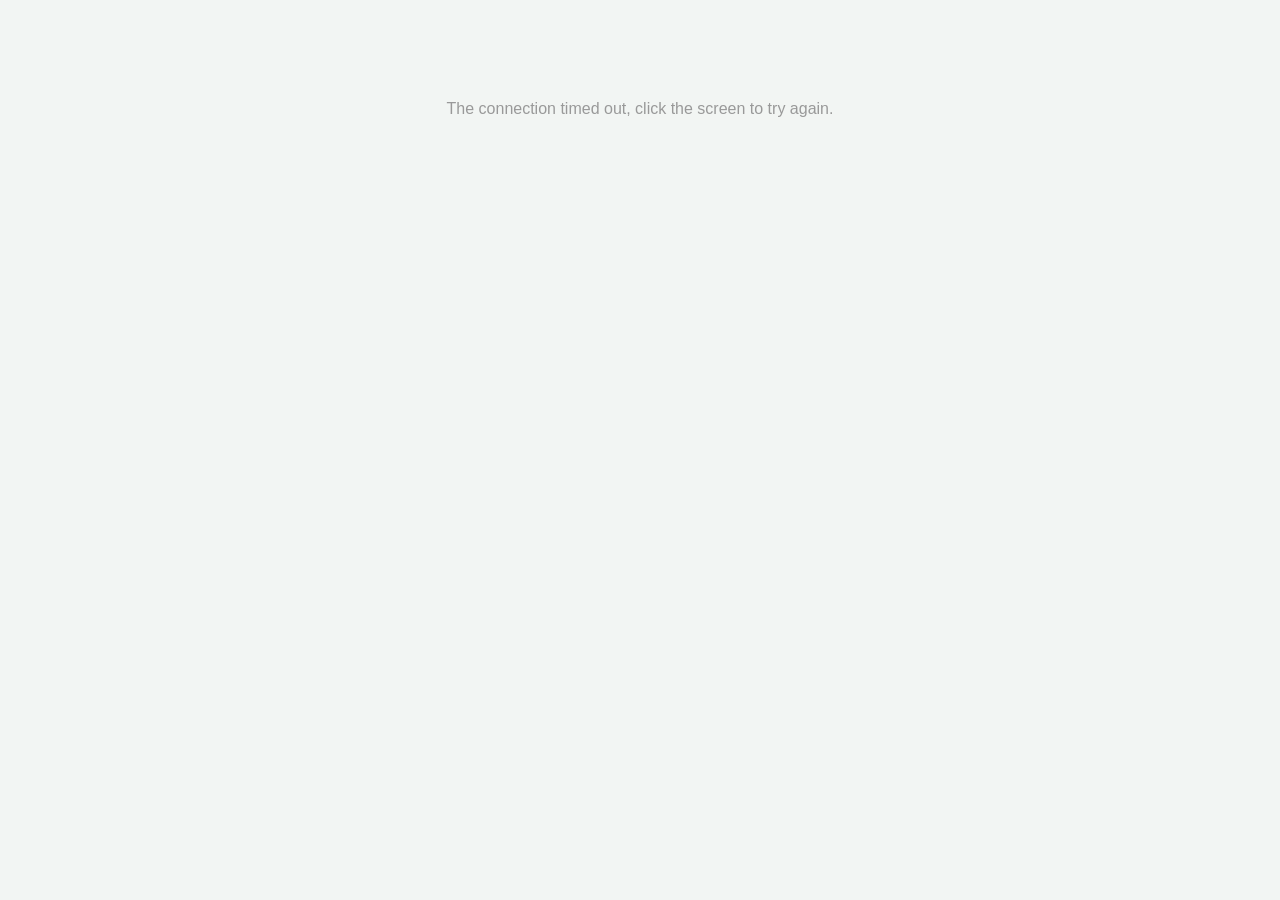
==== index.html @ 680702dd "Add files via upload" ====
<!DOCTYPE html>
<html lang="zh-CN">
  <head>
    <link rel="stylesheet" href="./assets/uni.8e1dd610.css">

    <meta charset="UTF-8" />
    <script>
      var coverSupport = 'CSS' in window && typeof CSS.supports === 'function' && (CSS.supports('top: env(a)') ||
        CSS.supports('top: constant(safe-area-inset-top)'))
      document.write(
        '<meta name="viewport" content="width=device-width, user-scalable=no, initial-scale=1.0, maximum-scale=1.0, minimum-scale=1.0' +
        (coverSupport ? ', viewport-fit=cover' : '') + '" />')
    </script>
    <title>绥化水文</title>
    <!--preload-links-->
    <!--app-context-->
    <script type="module" crossorigin src="./assets/index-saGj4Gd5.js"></script>
    <link rel="stylesheet" crossorigin href="./assets/index-yltAhM2x.css">
  </head>
  <body>
    <div id="app"><!--app-html--></div>
  </body>
</html>
---- assets/uni.8e1dd610.css ----
uni-button{position:relative;display:block;margin-left:auto;margin-right:auto;padding-left:14px;padding-right:14px;box-sizing:border-box;font-size:18px;text-align:center;text-decoration:none;line-height:2.55555556;border-radius:5px;-webkit-tap-highlight-color:transparent;overflow:hidden;color:#000;background-color:#f8f8f8;cursor:pointer}uni-button[hidden]{display:none!important}uni-button:after{content:" ";width:200%;height:200%;position:absolute;top:0;left:0;border:1px solid rgba(0,0,0,.2);transform:scale(.5);transform-origin:0 0;box-sizing:border-box;border-radius:10px}uni-button[native]{padding-left:0;padding-right:0}uni-button[native] .uni-button-cover-view-wrapper{border:inherit;border-color:inherit;border-radius:inherit;background-color:inherit}uni-button[native] .uni-button-cover-view-inner{padding-left:14px;padding-right:14px}uni-button uni-cover-view{line-height:inherit;white-space:inherit}uni-button[type=default]{color:#000;background-color:#f8f8f8}uni-button[type=primary]{color:#fff;background-color:#007aff}uni-button[type=warn]{color:#fff;background-color:#e64340}uni-button[disabled]{color:rgba(255,255,255,.6);cursor:not-allowed}uni-button[disabled][type=default],uni-button[disabled]:not([type]){color:rgba(0,0,0,.3);background-color:#f7f7f7}uni-button[disabled][type=primary]{background-color:rgba(0,122,255,.6)}uni-button[disabled][type=warn]{background-color:#ec8b89}uni-button[type=primary][plain]{color:#007aff;border:1px solid #007aff;background-color:transparent}uni-button[type=primary][plain][disabled]{color:rgba(0,0,0,.2);border-color:rgba(0,0,0,.2)}uni-button[type=primary][plain]:after{border-width:0}uni-button[type=default][plain]{color:#353535;border:1px solid #353535;background-color:transparent}uni-button[type=default][plain][disabled]{color:rgba(0,0,0,.2);border-color:rgba(0,0,0,.2)}uni-button[type=default][plain]:after{border-width:0}uni-button[plain]{color:#353535;border:1px solid #353535;background-color:transparent}uni-button[plain][disabled]{color:rgba(0,0,0,.2);border-color:rgba(0,0,0,.2)}uni-button[plain]:after{border-width:0}uni-button[plain][native] .uni-button-cover-view-inner{padding:0}uni-button[type=warn][plain]{color:#e64340;border:1px solid #e64340;background-color:transparent}uni-button[type=warn][plain][disabled]{color:rgba(0,0,0,.2);border-color:rgba(0,0,0,.2)}uni-button[type=warn][plain]:after{border-width:0}uni-button[size=mini]{display:inline-block;line-height:2.3;font-size:13px;padding:0 1.34em}uni-button[size=mini][native]{padding:0}uni-button[size=mini][native] .uni-button-cover-view-inner{padding:0 1.34em}uni-button[loading]:not([disabled]){cursor:progress}uni-button[loading]:before{content:" ";display:inline-block;width:18px;height:18px;vertical-align:middle;animation:uni-loading 1s steps(12,end) infinite;background-size:100%}uni-button[loading][type=primary]{color:rgba(255,255,255,.6);background-color:#0062cc}uni-button[loading][type=primary][plain]{color:#007aff;background-color:transparent}uni-button[loading][type=default]{color:rgba(0,0,0,.6);background-color:#dedede}uni-button[loading][type=default][plain]{color:#353535;background-color:transparent}uni-button[loading][type=warn]{color:rgba(255,255,255,.6);background-color:#ce3c39}uni-button[loading][type=warn][plain]{color:#e64340;background-color:transparent}uni-button[loading][native]:before{content:none}.button-hover{color:rgba(0,0,0,.6);background-color:#dedede}.button-hover[plain]{color:rgba(53,53,53,.6);border-color:rgba(53,53,53,.6);background-color:transparent}.button-hover[type=primary]{color:rgba(255,255,255,.6);background-color:#0062cc}.button-hover[type=primary][plain]{color:rgba(0,122,255,.6);border-color:rgba(0,122,255,.6);background-color:transparent}.button-hover[type=default]{color:rgba(0,0,0,.6);background-color:#dedede}.button-hover[type=default][plain]{color:rgba(53,53,53,.6);border-color:rgba(53,53,53,.6);background-color:transparent}.button-hover[type=warn]{color:rgba(255,255,255,.6);background-color:#ce3c39}.button-hover[type=warn][plain]{color:rgba(230,67,64,.6);border-color:rgba(230,67,64,.6);background-color:transparent}uni-canvas{width:300px;height:150px;display:block;position:relative}uni-canvas>.uni-canvas-canvas{position:absolute;top:0;left:0;width:100%;height:100%}uni-checkbox{-webkit-tap-highlight-color:transparent;display:inline-block;cursor:pointer}uni-checkbox[hidden]{display:none}uni-checkbox[disabled]{cursor:not-allowed}.uni-checkbox-wrapper{display:inline-flex;align-items:center;vertical-align:middle}.uni-checkbox-input{margin-right:5px;-webkit-appearance:none;appearance:none;outline:0;border:1px solid #d1d1d1;background-color:#fff;border-radius:3px;width:22px;height:22px;position:relative}.uni-checkbox-input svg{color:#007aff;font-size:22px;position:absolute;top:50%;left:50%;transform:translate(-50%,-48%) scale(.73)}@media (hover: hover){uni-checkbox:not([disabled]) .uni-checkbox-input:hover{border-color:var(--HOVER-BD-COLOR, #007aff)!important}}.uni-checkbox-input.uni-checkbox-input-disabled{background-color:#e1e1e1}.uni-checkbox-input.uni-checkbox-input-disabled:before{color:#adadad}uni-checkbox-group{display:block}uni-image{width:320px;height:240px;display:inline-block;overflow:hidden;position:relative}uni-image[hidden]{display:none}uni-image>div{width:100%;height:100%;background-repeat:no-repeat}uni-image>img{-webkit-touch-callout:none;-webkit-user-select:none;user-select:none;display:block;position:absolute;top:0;left:0;width:100%;height:100%;opacity:0}uni-image>.uni-image-will-change{will-change:transform}uni-input{display:block;font-size:16px;line-height:1.4em;height:1.4em;min-height:1.4em;overflow:hidden}uni-input[hidden]{display:none}.uni-input-wrapper,.uni-input-placeholder,.uni-input-form,.uni-input-input{outline:none;border:none;padding:0;margin:0;text-decoration:inherit}.uni-input-wrapper,.uni-input-form{display:flex;position:relative;width:100%;height:100%;flex-direction:column;justify-content:center}.uni-input-placeholder,.uni-input-input{width:100%}.uni-input-placeholder{position:absolute;top:auto!important;left:0;color:gray;overflow:hidden;text-overflow:clip;white-space:pre;word-break:keep-all;pointer-events:none;line-height:inherit}.uni-input-input{position:relative;display:block;height:100%;background:none;color:inherit;opacity:1;font:inherit;line-height:inherit;letter-spacing:inherit;text-align:inherit;text-indent:inherit;text-transform:inherit;text-shadow:inherit}.uni-input-input[type=search]::-webkit-search-cancel-button,.uni-input-input[type=search]::-webkit-search-decoration{display:none}.uni-input-input::-webkit-outer-spin-button,.uni-input-input::-webkit-inner-spin-button{-webkit-appearance:none;appearance:none;margin:0}.uni-input-input[type=number]{-moz-appearance:textfield}.uni-input-input:disabled{-webkit-text-fill-color:currentcolor}.uni-label-pointer{cursor:pointer}uni-movable-area{display:block;position:relative;width:10px;height:10px}uni-movable-area[hidden]{display:none}uni-movable-view{display:inline-block;width:10px;height:10px;top:0;left:0;position:absolute;cursor:grab}uni-movable-view[hidden]{display:none}uni-picker-view-column{flex:1;position:relative;height:100%;overflow:hidden}uni-picker-view-column[hidden]{display:none}.uni-picker-view-group{height:100%;overflow:hidden}.uni-picker-view-mask{transform:translateZ(0)}.uni-picker-view-indicator,.uni-picker-view-mask{position:absolute;left:0;width:100%;z-index:3;pointer-events:none}.uni-picker-view-mask{top:0;height:100%;margin:0 auto;background-image:linear-gradient(180deg,rgba(255,255,255,.95),rgba(255,255,255,.6)),linear-gradient(0deg,rgba(255,255,255,.95),rgba(255,255,255,.6));background-position:top,bottom;background-size:100% 102px;background-repeat:no-repeat;transform:translateZ(0)}.uni-picker-view-indicator{height:34px;top:50%;transform:translateY(-50%)}.uni-picker-view-content{position:absolute;top:0;left:0;width:100%;will-change:transform;padding:102px 0;cursor:pointer}.uni-picker-view-content>*{height:var(--picker-view-column-indicator-height);overflow:hidden}.uni-picker-view-indicator:before{top:0;border-top:1px solid #e5e5e5;transform-origin:0 0;transform:scaleY(.5)}.uni-picker-view-indicator:after{bottom:0;border-bottom:1px solid #e5e5e5;transform-origin:0 100%;transform:scaleY(.5)}.uni-picker-view-indicator:after,.uni-picker-view-indicator:before{content:" ";position:absolute;left:0;right:0;height:1px;color:#e5e5e5}uni-picker-view{display:block}.uni-picker-view-wrapper{display:flex;position:relative;overflow:hidden;height:100%}uni-picker-view[hidden]{display:none}uni-radio-group{display:block}uni-radio-group[hidden]{display:none}uni-radio{-webkit-tap-highlight-color:transparent;display:inline-block;cursor:pointer}uni-radio[hidden]{display:none}uni-radio[disabled]{cursor:not-allowed}.uni-radio-wrapper{display:inline-flex;align-items:center;vertical-align:middle}.uni-radio-input{-webkit-appearance:none;appearance:none;margin-right:5px;outline:0;border:1px solid #d1d1d1;background-color:#fff;border-radius:50%;width:22px;height:22px;position:relative}@media (hover: hover){uni-radio:not([disabled]) .uni-radio-input:hover{border-color:var(--HOVER-BD-COLOR, #007aff)!important}}.uni-radio-input svg{color:#fff;font-size:18px;position:absolute;top:50%;left:50%;transform:translate(-50%,-48%) scale(.73)}.uni-radio-input.uni-radio-input-disabled{background-color:#e1e1e1;border-color:#d1d1d1}.uni-radio-input.uni-radio-input-disabled svg{color:#adadad}.uni-scroll-view-refresher{position:relative;overflow:hidden;flex-shrink:0}.uni-scroll-view-refresher-container{position:absolute;width:100%;bottom:0;display:flex;flex-direction:column-reverse}.uni-scroll-view-refresh{position:absolute;top:0;left:0;right:0;bottom:0;display:flex;flex-direction:row;justify-content:center;align-items:center}.uni-scroll-view-refresh-inner{display:flex;align-items:center;justify-content:center;line-height:0;width:40px;height:40px;border-radius:50%;background-color:#fff;box-shadow:0 1px 6px rgba(0,0,0,.118),0 1px 4px rgba(0,0,0,.118)}.uni-scroll-view-refresh__spinner{transform-origin:center center;animation:uni-scroll-view-refresh-rotate 2s linear infinite}.uni-scroll-view-refresh__spinner>circle{stroke:currentColor;stroke-linecap:round;animation:uni-scroll-view-refresh-dash 2s linear infinite}@keyframes uni-scroll-view-refresh-rotate{0%{transform:rotate(0)}to{transform:rotate(360deg)}}@keyframes uni-scroll-view-refresh-dash{0%{stroke-dasharray:1,200;stroke-dashoffset:0}50%{stroke-dasharray:89,200;stroke-dashoffset:-35px}to{stroke-dasharray:89,200;stroke-dashoffset:-124px}}@keyframes once-show{0%{top:0}}uni-resize-sensor,uni-resize-sensor>div{position:absolute;left:0;top:0;right:0;bottom:0;overflow:hidden}uni-resize-sensor{display:block;z-index:-1;visibility:hidden;animation:once-show 1ms}uni-resize-sensor>div>div{position:absolute;left:0;top:0}uni-resize-sensor>div:first-child>div{width:100000px;height:100000px}uni-resize-sensor>div:last-child>div{width:200%;height:200%}uni-scroll-view{display:block;width:100%}uni-scroll-view[hidden]{display:none}.uni-scroll-view{position:relative;-webkit-overflow-scrolling:touch;width:100%;height:100%;max-height:inherit}.uni-scroll-view-scrollbar-hidden::-webkit-scrollbar{display:none}.uni-scroll-view-scrollbar-hidden{-moz-scrollbars:none;scrollbar-width:none}.uni-scroll-view-content{width:100%;height:100%}uni-swiper-item{display:block;overflow:hidden;will-change:transform;position:absolute;width:100%;height:100%;cursor:grab}uni-swiper-item[hidden]{display:none}uni-swiper{display:block;height:150px}uni-swiper[hidden]{display:none}.uni-swiper-wrapper{overflow:hidden;position:relative;width:100%;height:100%;transform:translateZ(0)}.uni-swiper-slides{position:absolute;left:0;top:0;right:0;bottom:0}.uni-swiper-slide-frame{position:absolute;left:0;top:0;width:100%;height:100%;will-change:transform}.uni-swiper-dots{position:absolute;font-size:0}.uni-swiper-dots-horizontal{left:50%;bottom:10px;text-align:center;white-space:nowrap;transform:translate(-50%)}.uni-swiper-dots-horizontal .uni-swiper-dot{margin-right:8px}.uni-swiper-dots-horizontal .uni-swiper-dot:last-child{margin-right:0}.uni-swiper-dots-vertical{right:10px;top:50%;text-align:right;transform:translateY(-50%)}.uni-swiper-dots-vertical .uni-swiper-dot{display:block;margin-bottom:9px}.uni-swiper-dots-vertical .uni-swiper-dot:last-child{margin-bottom:0}.uni-swiper-dot{display:inline-block;width:8px;height:8px;cursor:pointer;transition-property:background-color;transition-timing-function:ease;background:rgba(0,0,0,.3);border-radius:50%}.uni-swiper-dot-active{background-color:#000}.uni-swiper-navigation{width:26px;height:26px;cursor:pointer;position:absolute;top:50%;margin-top:-13px;display:flex;align-items:center;transition:all .2s;border-radius:50%;opacity:1}.uni-swiper-navigation-disabled{opacity:.35;cursor:not-allowed}.uni-swiper-navigation-hide{opacity:0;cursor:auto;pointer-events:none}.uni-swiper-navigation-prev{left:10px}.uni-swiper-navigation-prev svg{margin-left:-1px;left:10px}.uni-swiper-navigation-prev.uni-swiper-navigation-vertical{top:18px;left:50%;margin-left:-13px}.uni-swiper-navigation-prev.uni-swiper-navigation-vertical svg{transform:rotate(90deg);margin-left:auto;margin-top:-2px}.uni-swiper-navigation-next{right:10px}.uni-swiper-navigation-next svg{transform:rotate(180deg)}.uni-swiper-navigation-next.uni-swiper-navigation-vertical{top:auto;bottom:5px;left:50%;margin-left:-13px}.uni-swiper-navigation-next.uni-swiper-navigation-vertical svg{margin-top:2px;transform:rotate(270deg)}uni-text[selectable]{cursor:auto;-webkit-user-select:text;user-select:text}uni-text{white-space:pre-line}uni-textarea{width:300px;height:150px;display:block;position:relative;font-size:16px;line-height:normal;white-space:pre-wrap;word-break:break-all}uni-textarea[hidden]{display:none}uni-textarea[auto-height=true]{height:fit-content!important}.uni-textarea-wrapper,.uni-textarea-placeholder,.uni-textarea-line,.uni-textarea-compute,.uni-textarea-textarea{outline:none;border:none;padding:0;margin:0;text-decoration:inherit}.uni-textarea-wrapper{display:block;position:relative;width:100%;height:100%;min-height:inherit;overflow-y:hidden}.uni-textarea-placeholder,.uni-textarea-line,.uni-textarea-compute,.uni-textarea-textarea{position:absolute;width:100%;height:100%;left:0;top:0;white-space:inherit;word-break:inherit}.uni-textarea-placeholder{color:gray;overflow:hidden}.uni-textarea-line,.uni-textarea-compute{visibility:hidden;height:auto}.uni-textarea-line{width:1em}.uni-textarea-compute-auto-height{overflow-wrap:break-word}.uni-textarea-textarea{resize:none;background:none;color:inherit;opacity:1;font:inherit;line-height:inherit;letter-spacing:inherit;text-align:inherit;text-indent:inherit;text-transform:inherit;text-shadow:inherit}.uni-textarea-textarea-fix-margin{width:auto;right:0;margin:0 -3px}.uni-textarea-textarea:disabled{-webkit-text-fill-color:currentcolor}uni-view{display:block}uni-view[hidden]{display:none}uni-actionsheet{display:block;box-sizing:border-box}.uni-actionsheet{position:fixed;left:6px;right:6px;bottom:6px;transform:translateY(100%);backface-visibility:hidden;z-index:999;visibility:hidden;transition:transform .3s,visibility .3s}.uni-actionsheet.uni-actionsheet_toggle{visibility:visible;transform:translate(0)}.uni-actionsheet *{box-sizing:border-box}.uni-actionsheet__menu,.uni-actionsheet__action{border-radius:5px;background-color:#fcfcfd}.uni-actionsheet__action{margin-top:6px}.uni-actionsheet__cell,.uni-actionsheet__title{position:relative;padding:10px 6px;text-align:center;font-size:18px;text-overflow:ellipsis;overflow:hidden;cursor:pointer}.uni-actionsheet__title{position:absolute;top:0;right:0;left:0;z-index:1;color:var(--UI-FG);background-color:#fff;border-radius:5px 5px 0 0;border-bottom:1px solid #e5e5e5}.uni-actionsheet__cell:before{content:" ";position:absolute;left:0;top:0;right:0;height:1px;border-top:1px solid #e5e5e5;color:#e5e5e5;transform-origin:0 0;transform:scaleY(.5)}.uni-actionsheet__cell:active{background-color:#ececec}.uni-actionsheet__cell:first-child:before{display:none}@media screen and (min-width: 500px) and (min-height: 500px){.uni-mask.uni-actionsheet__mask{background:none}.uni-actionsheet{width:300px;left:50%;right:auto;top:50%;bottom:auto;transform:translate(-50%,-50%);opacity:0;transition:opacity .3s,visibility .3s}.uni-actionsheet.uni-actionsheet_toggle{opacity:1;transform:translate(-50%,-50%)}.uni-actionsheet__menu{box-shadow:0 0 20px 5px rgba(0,0,0,.3)}.uni-actionsheet__action{display:none}}.uni-system-open-location{display:block;position:fixed;left:0;top:0;width:100%;height:100%;background:#f8f8f8;z-index:999}.uni-system-open-location .map{position:absolute;top:0;left:0;width:100%;bottom:80px;height:auto}.uni-system-open-location .info{position:absolute;bottom:0;left:0;width:100%;height:80px;background-color:#fff;padding:15px;box-sizing:border-box;line-height:1.5}.uni-system-open-location .info>.name{font-size:17px;color:#111;padding-right:50px;white-space:nowrap;overflow:hidden;text-overflow:ellipsis}.uni-system-open-location .info>.address{font-size:14px;color:#666}.uni-system-open-location .info>.nav{position:absolute;top:50%;right:15px;width:50px;height:50px;border-radius:50%;margin-top:-25px;background-color:#007aff}.uni-system-open-location .info>.nav>svg{display:block;width:100%;height:100%;padding:10px;box-sizing:border-box}.uni-system-open-location .map-move{position:absolute;bottom:50px;right:10px;width:40px;height:40px;box-sizing:border-box;line-height:40px;background-color:#fff;border-radius:50%;pointer-events:auto;cursor:pointer;box-shadow:0 0 5px 1px rgba(0,0,0,.3)}.uni-system-open-location .map-move>svg{display:block;width:100%;height:100%;box-sizing:border-box;padding:8px}.uni-system-open-location .nav-btn-back{position:absolute;box-sizing:border-box;top:0;left:0;width:44px;height:44px;padding:6px;cursor:pointer}.uni-system-open-location .nav-btn-back>svg{display:block;width:100%;height:100%;border-radius:50%;background-color:rgba(0,0,0,.5);padding:3px;box-sizing:border-box}.uni-system-open-location .map-content{position:absolute;left:0;top:0;width:100%;bottom:0;overflow:hidden}.uni-system-open-location .map-content.fix-position{top:-74px;bottom:-44px}.uni-system-open-location .map-content>iframe{width:100%;height:100%;border:none}.uni-system-open-location .actTonav{position:absolute;right:16px;bottom:56px;width:60px;height:60px;border-radius:60px}uni-modal{position:fixed;top:0;right:0;bottom:0;left:0;z-index:999;display:block;box-sizing:border-box}.uni-modal{position:fixed;z-index:999;width:80%;max-width:300px;top:50%;left:50%;transform:translate(-50%,-50%);background-color:#fff;text-align:center;border-radius:3px;overflow:hidden}.uni-modal *{box-sizing:border-box}.uni-modal__hd{padding:1em 1.6em .3em}.uni-modal__title{font-weight:400;font-size:18px;word-wrap:break-word;word-break:break-all;white-space:pre-wrap;overflow:hidden;text-overflow:ellipsis;display:-webkit-box;-webkit-line-clamp:2;-webkit-box-orient:vertical}.uni-modal__bd{padding:1.3em 1.6em;min-height:40px;font-size:15px;line-height:1.4;word-wrap:break-word;word-break:break-all;white-space:pre-wrap;color:#999;max-height:400px;overflow-x:hidden;overflow-y:auto}.uni-modal__textarea{resize:none;border:0;margin:0;width:90%;padding:10px;font-size:20px;outline:none;border:none;background-color:#eee;text-decoration:inherit;line-height:1.2}.uni-modal__ft{position:relative;line-height:48px;font-size:18px;display:flex}.uni-modal__ft:after{content:" ";position:absolute;left:0;top:0;right:0;height:1px;border-top:1px solid #d5d5d6;color:#d5d5d6;transform-origin:0 0;transform:scaleY(.5)}.uni-modal__btn{display:block;flex:1;color:#3cc51f;text-decoration:none;-webkit-tap-highlight-color:rgba(0,0,0,0);position:relative;cursor:pointer}.uni-modal__btn:active{background-color:#eee}.uni-modal__btn:after{content:" ";position:absolute;left:0;top:0;width:1px;bottom:0;border-left:1px solid #d5d5d6;color:#d5d5d6;transform-origin:0 0;transform:scaleX(.5)}.uni-modal__btn:first-child:after{display:none}.uni-modal__btn_default{color:#353535}.uni-modal__btn_primary{color:#007aff}uni-toast{position:fixed;top:0;right:0;bottom:0;left:0;z-index:999;display:block;box-sizing:border-box;pointer-events:none;font-size:16px}.uni-sample-toast{position:fixed;z-index:999;top:50%;left:50%;transform:translate(-50%,-50%);text-align:center;max-width:80%}.uni-simple-toast__text{display:inline-block;vertical-align:middle;color:#fff;background-color:rgba(17,17,17,.7);padding:10px 20px;border-radius:5px;font-size:13px;text-align:center;max-width:100%;word-break:break-word;white-space:normal}uni-toast .uni-mask{pointer-events:auto}.uni-toast{position:fixed;z-index:999;width:8em;top:50%;left:50%;transform:translate(-50%,-50%);background:rgba(17,17,17,.7);text-align:center;border-radius:5px;color:#fff}.uni-toast *{box-sizing:border-box}.uni-toast__icon{margin:20px 0 0;width:38px!important;height:38px!important;vertical-align:baseline!important}.uni-icon_toast{margin:15px 0 0}.uni-icon_toast.uni-icon-success-no-circle:before{color:#fff;font-size:55px}.uni-icon_toast.uni-loading{margin:20px 0 0;width:38px;height:38px;vertical-align:baseline}.uni-toast__content{margin:0 0 15px}uni-picker{position:relative;display:block;cursor:pointer}uni-picker[hidden]{display:none}uni-picker[disabled]{cursor:not-allowed}.uni-picker-container{display:none;position:fixed;left:0;right:0;top:0;bottom:0;box-sizing:border-box;z-index:999;font-size:16px}.uni-picker-container .uni-picker-custom *{box-sizing:border-box}.uni-picker-container .uni-picker-custom{position:fixed;left:0;bottom:0;transform:translateY(100%);backface-visibility:hidden;z-index:999;width:100%;background-color:#fff;visibility:hidden;transition:transform .3s,visibility .3s}.uni-picker-container .uni-picker-custom.uni-picker-toggle{visibility:visible;transform:translate(0)}.uni-picker-container .uni-picker-content{position:relative;display:block;width:100%;height:238px;background-color:#fff}.uni-picker-container .uni-picker-item{padding:0;height:34px;line-height:34px;text-align:center;color:#000;text-overflow:ellipsis;white-space:nowrap;overflow:hidden;cursor:pointer}.uni-picker-container .uni-picker-header{display:block;position:relative;text-align:center;width:100%;height:45px}.uni-picker-container .uni-picker-header:after{content:"";position:absolute;left:0;bottom:0;right:0;height:1px;clear:both;border-bottom:1px solid #e5e5e5;color:#e5e5e5;transform-origin:0 100%;transform:scaleY(.5)}.uni-picker-container .uni-picker-action{display:block;max-width:50%;top:0;height:100%;box-sizing:border-box;padding:0 14px;font-size:17px;line-height:45px;overflow:hidden;cursor:pointer}.uni-picker-container .uni-picker-action.uni-picker-action-cancel{float:left;color:#888}.uni-picker-container .uni-picker-action.uni-picker-action-confirm{float:right;color:#007aff}.uni-picker-container .uni-picker-select{display:none}.uni-picker-system{position:absolute;display:none;display:block;top:0;left:0;width:100%;height:100%;overflow:hidden}.uni-picker-system>.uni-picker-system_input{position:absolute;border:none;height:100%;opacity:0;cursor:pointer}.uni-picker-system>.uni-picker-system_input.firefox{top:0;left:0;width:100%}.uni-picker-system>.uni-picker-system_input.chrome{top:0;left:0;width:2em;font-size:32px;height:32px}@media screen and (min-width: 500px) and (min-height: 500px){.uni-mask.uni-picker-mask{background:none}.uni-picker-container .uni-picker-custom{width:300px!important;left:50%;right:auto;top:50%;bottom:auto;transform:translate(-50%,-50%);opacity:0;border-radius:5px;transition:opacity .3s,visibility .3s;box-shadow:0 0 20px 5px rgba(0,0,0,.3)}.uni-picker-container .uni-picker-header{border-radius:5px 5px 0 0}.uni-picker-container .uni-picker-content{transform:translate(0 0);overflow:hidden;border-radius:0 0 5px 5px}.uni-picker-container .uni-picker-custom.uni-picker-toggle{opacity:1;transform:translate(-50%,-50%)}.uni-selector-select .uni-picker-header,.uni-selector-select .uni-picker-content{display:none}.uni-selector-select .uni-picker-select{display:block;max-height:300px;overflow:auto;background-color:#fff;border-radius:5px;padding:6px 0}.uni-selector-select .uni-picker-item{padding:0 10px;color:#555}.uni-selector-select .uni-picker-item:hover{background-color:#f6f6f6}.uni-selector-select .uni-picker-item.selected{color:#007aff}}
---- assets/index-yltAhM2x.css ----
*{margin:0;-webkit-tap-highlight-color:transparent}html,body{-webkit-user-select:none;user-select:none;width:100%;height:100%}body{overflow-x:hidden;font-size:16px}uni-app,uni-page,uni-page-wrapper,uni-page-body{display:block;box-sizing:border-box;width:100%}uni-page-wrapper{position:relative}#app,uni-app,uni-page,uni-page-wrapper{height:100%}.uni-mask{position:fixed;z-index:999;top:0;right:0;left:0;bottom:0;background:rgba(0,0,0,.5)}.uni-fade-enter-active,.uni-fade-leave-active{transition-duration:.25s;transition-property:opacity;transition-timing-function:ease}.uni-fade-enter-from,.uni-fade-leave-active{opacity:0}.uni-loading,uni-button[loading]:before{background-color:transparent;background-image:url(data:image/svg+xml;base64,\ [base64]);background-repeat:no-repeat}.uni-loading{width:20px;height:20px;display:inline-block;vertical-align:middle;animation:uni-loading 1s steps(12,end) infinite;background-size:100%}@keyframes uni-loading{0%{transform:rotate3d(0,0,1,0)}to{transform:rotate3d(0,0,1,360deg)}}html{--primary-color: #007aff;--UI-BG: #fff;--UI-BG-1: #f7f7f7;--UI-BG-2: #fff;--UI-BG-3: #f7f7f7;--UI-BG-4: #4c4c4c;--UI-BG-5: #fff;--UI-FG: #000;--UI-FG-0: rgba(0, 0, 0, .9);--UI-FG-HALF: rgba(0, 0, 0, .9);--UI-FG-1: rgba(0, 0, 0, .5);--UI-FG-2: rgba(0, 0, 0, .3);--UI-FG-3: rgba(0, 0, 0, .1)}uni-page[data-type] uni-page-body{background-color:transparent}body:after{position:fixed;content:"";left:-1000px;top:-1000px;animation:shadow-preload .1s;animation-delay:3s}@keyframes shadow-preload{0%{background-image:url(https://cdn.dcloud.net.cn/img/shadow-grey.png)}to{background-image:url(https://cdn.dcloud.net.cn/img/shadow-grey.png)}}.uni-async-error{position:absolute;left:0;right:0;top:0;bottom:0;color:#999;padding:100px 10px;text-align:center}.uni-async-loading{box-sizing:border-box;width:100%;padding:50px;text-align:center}.uni-async-loading .uni-loading{width:30px;height:30px}uni-page-head{display:block;box-sizing:border-box}.uni-page-head{position:fixed;left:var(--window-left);right:var(--window-right);height:44px;height:calc(44px + constant(safe-area-inset-top));height:calc(44px + env(safe-area-inset-top));padding:7px 3px;padding-top:calc(7px + constant(safe-area-inset-top));padding-top:calc(7px + env(safe-area-inset-top));display:flex;overflow:hidden;justify-content:space-between;box-sizing:border-box;z-index:998;color:#fff;background-color:#000;transition-property:all}.uni-page-head *{box-sizing:border-box}.uni-page-head .uni-btn-icon{overflow:hidden;min-width:1em;font-style:normal}.uni-page-head-titlePenetrate,.uni-page-head-titlePenetrate .uni-page-head-bd,.uni-page-head-titlePenetrate .uni-page-head-bd *{pointer-events:none}.uni-page-head-titlePenetrate *{pointer-events:auto}.uni-page-head.uni-page-head-transparent .uni-page-head-ft>div{justify-content:center}.uni-page-head~.uni-placeholder{width:100%;height:44px;height:calc(44px + constant(safe-area-inset-top));height:calc(44px + env(safe-area-inset-top))}.uni-placeholder-titlePenetrate{pointer-events:none}.uni-page-head-hd{display:flex;align-items:center;font-size:16px}.uni-page-head-bd{position:absolute;left:70px;right:70px;min-width:0;-webkit-user-select:auto;user-select:auto}.uni-page-head-btn{position:relative;width:auto;margin:0 2px;word-break:keep-all;white-space:pre;cursor:pointer;font-size:0px}.uni-page-head-transparent .uni-page-head-btn{display:flex;align-items:center;width:32px;height:32px;border-radius:50%;background-color:rgba(0,0,0,.5)}.uni-page-head-btn-red-dot:after{content:attr(badge-text);position:absolute;right:0;top:0;background-color:red;color:#fff;width:18px;height:18px;line-height:18px;border-radius:18px;overflow:hidden;transform:scale(.5) translate(40%,-40%);transform-origin:100% 0}.uni-page-head-btn-red-dot[badge-text]:after{font-size:12px;width:auto;min-width:18px;max-width:42px;text-align:center;padding:0 3px;transform:scale(.7) translate(40%,-40%)}.uni-page-head-btn-select svg{vertical-align:middle;margin-left:2px;transform:rotate(270deg) scale(.8)}.uni-page-head-search{position:relative;display:flex;flex:1;margin:0 2px;line-height:30px;font-size:15px}.uni-page-head-search-input{width:100%;height:100%;padding-left:34px;text-align:left}.uni-page-head-search-input .uni-input-input:disabled{pointer-events:none}.uni-page-head-search-placeholder{position:absolute;max-width:100%;height:100%;padding-left:34px;overflow:hidden;word-break:keep-all;white-space:pre}.uni-page-head-search-placeholder-right{right:0}.uni-page-head-search-placeholder-center{left:50%;transform:translate(-50%)}.uni-page-head-search-icon{position:absolute;top:0;left:2px;width:30px;height:30px;display:flex;justify-content:center;align-items:center}.uni-page-head-ft{display:flex;align-items:center;flex-direction:row-reverse;font-size:13px}.uni-page-head__title{font-weight:700;font-size:16px;line-height:30px;text-align:center;overflow:hidden;white-space:nowrap;text-overflow:ellipsis}.uni-page-head__title .uni-loading{width:16px;height:16px;margin-top:-3px}.uni-page-head__title .uni-page-head__title_image{width:auto;height:26px;vertical-align:middle}.uni-page-head-shadow{overflow:visible}.uni-page-head-shadow:after{content:"";position:absolute;left:0;right:0;top:100%;height:5px;background-size:100% 100%}uni-page-head[uni-page-head-type=default]~uni-page-wrapper{height:calc(100% - 44px);height:calc(100% - 44px - constant(safe-area-inset-top));height:calc(100% - 44px - env(safe-area-inset-top))}.uni-page-head-shadow-grey:after{background-image:url(https://cdn.dcloud.net.cn/img/shadow-grey.png)}.uni-page-head-shadow-blue:after{background-image:url(https://cdn.dcloud.net.cn/img/shadow-blue.png)}.uni-page-head-shadow-green:after{background-image:url(https://cdn.dcloud.net.cn/img/shadow-green.png)}.uni-page-head-shadow-orange:after{background-image:url(https://cdn.dcloud.net.cn/img/shadow-orange.png)}.uni-page-head-shadow-red:after{background-image:url(https://cdn.dcloud.net.cn/img/shadow-red.png)}.uni-page-head-shadow-yellow:after{background-image:url(https://cdn.dcloud.net.cn/img/shadow-yellow.png)}uni-page-body{background-color:#f2f5f3;font-family:-apple-system,BlinkMacSystemFont,PingFang SC,Helvetica Neue,sans-serif}body{background-color:#f2f5f3}uni-button:after{border:none}uni-input,uni-textarea{outline:none}
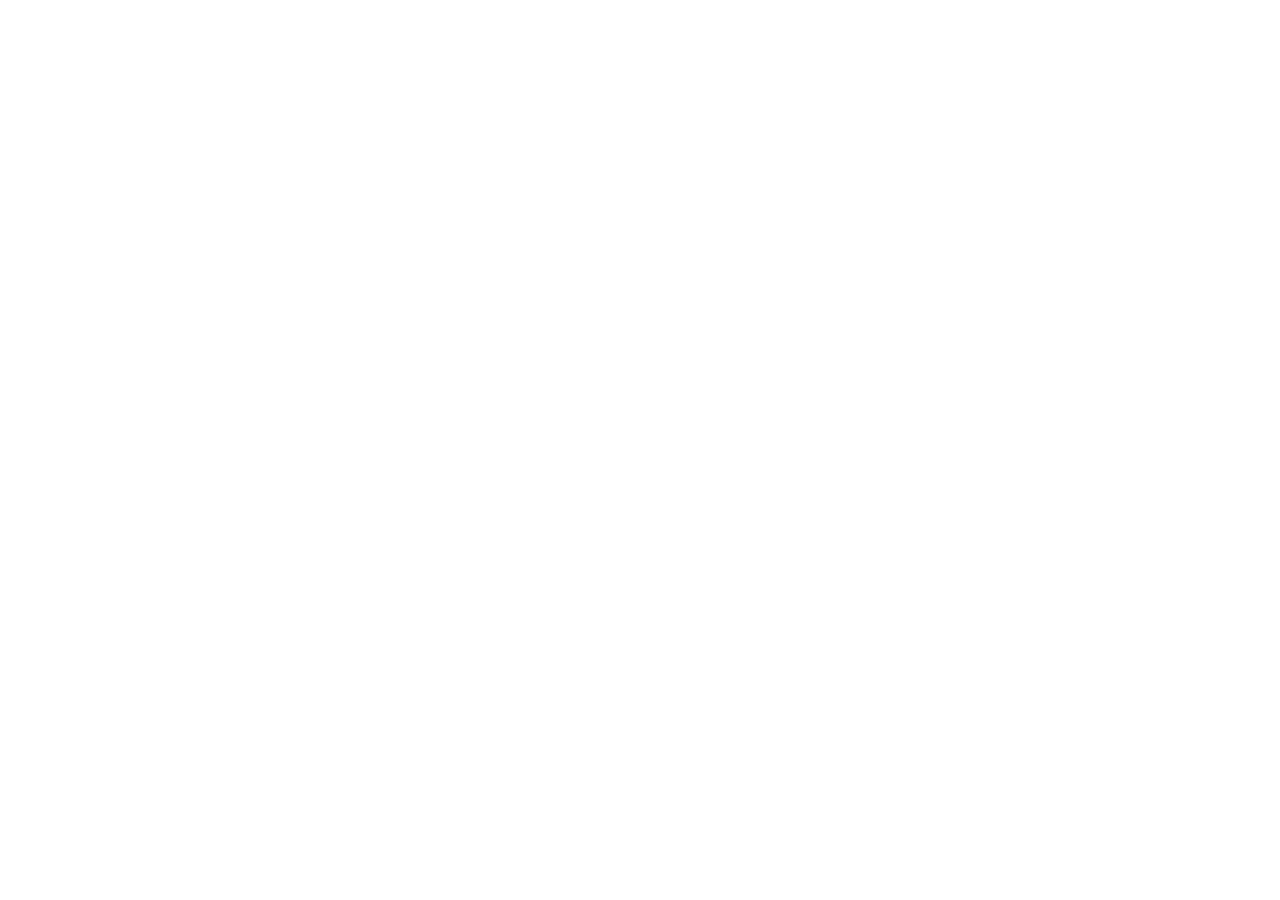
==== commit 0c76380a: "Add files via upload" ====
--- a/index.html
+++ b/index.html
@@ -1,9 +1,22 @@
 <!DOCTYPE html>
 <html lang="zh-CN">
   <head>
+    <base href="/gdzc/">
     <link rel="stylesheet" href="./assets/uni.8e1dd610.css">
 
     <meta charset="UTF-8" />
+    <script>
+      // 处理 GitHub Pages SPA 路由回退
+      (function() {
+        var redirectPath = sessionStorage.getItem('redirectPath');
+        if (redirectPath && redirectPath !== '/') {
+          sessionStorage.removeItem('redirectPath');
+          // 移除 /gdzc 前缀，因为 base href 已经设置了 /gdzc/
+          var relativePath = redirectPath.replace(/^\/gdzc/, '');
+          history.replaceState(null, null, relativePath || '/');
+        }
+      })();
+    </script>
     <script>
       var coverSupport = 'CSS' in window && typeof CSS.supports === 'function' && (CSS.supports('top: env(a)') ||
         CSS.supports('top: constant(safe-area-inset-top)'))
@@ -14,7 +27,7 @@
     <title>绥化水文</title>
     <!--preload-links-->
     <!--app-context-->
-    <script type="module" crossorigin src="./assets/index-saGj4Gd5.js"></script>
+    <script type="module" crossorigin src="./assets/index-Ukkv-uys.js"></script>
     <link rel="stylesheet" crossorigin href="./assets/index-yltAhM2x.css">
   </head>
   <body>
